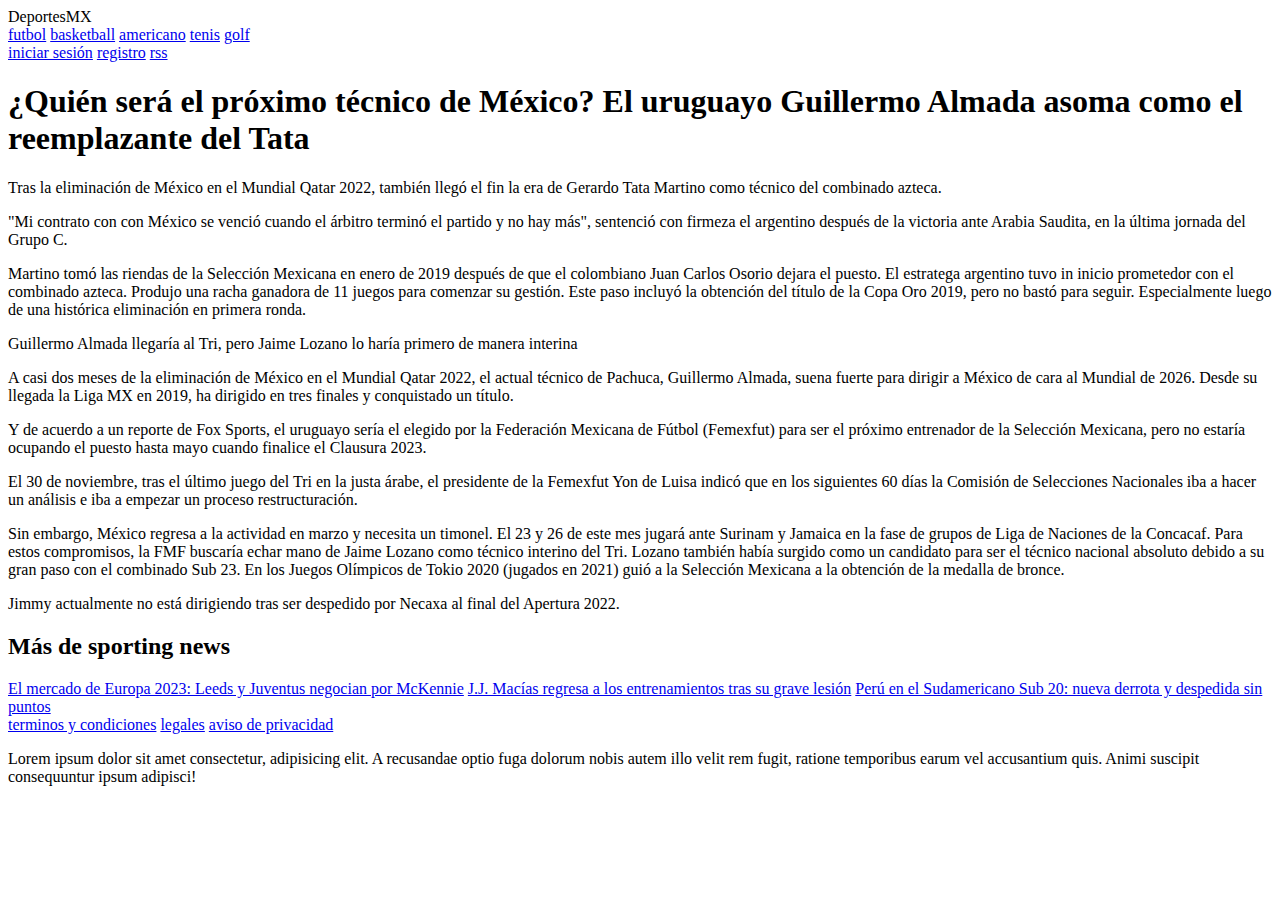
==== index.html @ b31f3b90 "sessión 1" ====
<!DOCTYPE html>
<html lang="en">

<head>
    <meta charset="UTF-8">
    <meta http-equiv="X-UA-Compatible" content="IE=edge">
    <meta name="viewport" content="width=device-width, initial-scale=1.0">
    <title>Taller de HTML</title>
</head>

<body>
    <main>
        <header>
            <div>DeportesMX</div>
            <nav>
                <section>
                    <a href="http://www.google.com">futbol</a>
                    <a href="http://www.google.com">basketball</a>
                    <a href="http://www.google.com">americano</a>
                    <a href="http://www.google.com">tenis</a>
                    <a href="http://www.google.com">golf</a>
                </section>
                <section>
                    <a href="http://www.google.com">iniciar sesión</a>
                    <a href="http://www.google.com">registro</a>
                    <a href="http://www.google.com">rss</a>
                </section>
            </nav>
        </header>
        <article>
            <div>

                <h1>¿Quién será el próximo técnico de México? El uruguayo Guillermo Almada asoma como el reemplazante
                    del
                    Tata</h1>
                <p>Tras la eliminación de México en el Mundial Qatar 2022, también llegó el fin la era de Gerardo Tata
                    Martino como técnico del combinado azteca.</p>
                <p>"Mi contrato con con México se venció cuando el árbitro terminó el partido y no hay más", sentenció
                    con
                    firmeza el argentino después de la victoria ante Arabia Saudita, en la última jornada del Grupo C.
                </p>
                <p>Martino tomó las riendas de la Selección Mexicana en enero de 2019 después de que el colombiano Juan
                    Carlos Osorio dejara el puesto. El estratega argentino tuvo in inicio prometedor con el combinado
                    azteca. Produjo una racha ganadora de 11 juegos para comenzar su gestión. Este paso incluyó la
                    obtención
                    del título de la Copa Oro 2019, pero no bastó para seguir. Especialmente luego de una histórica
                    eliminación en primera ronda.</p>
                <p>Guillermo Almada llegaría al Tri, pero Jaime Lozano lo haría primero de manera interina</p>
                <p>A casi dos meses de la eliminación de México en el Mundial Qatar 2022, el actual técnico de Pachuca,
                    Guillermo Almada, suena fuerte para dirigir a México de cara al Mundial de 2026. Desde su llegada la
                    Liga MX en 2019, ha dirigido en tres finales y conquistado un título.</p>
                <p>Y de acuerdo a un reporte de Fox Sports, el uruguayo sería el elegido por la Federación Mexicana de
                    Fútbol (Femexfut) para ser el próximo entrenador de la Selección Mexicana, pero no estaría ocupando
                    el
                    puesto hasta mayo cuando finalice el Clausura 2023.</p>
                <p>El 30 de noviembre, tras el último juego del Tri en la justa árabe, el presidente de la Femexfut Yon
                    de
                    Luisa indicó que en los siguientes 60 días la Comisión de Selecciones Nacionales iba a hacer un
                    análisis
                    e iba a empezar un proceso restructuración.</p>
                <p>Sin embargo, México regresa a la actividad en marzo y necesita un timonel. El 23 y 26 de este mes
                    jugará
                    ante Surinam y Jamaica en la fase de grupos de Liga de Naciones de la Concacaf. Para estos
                    compromisos,
                    la FMF buscaría echar mano de Jaime Lozano como técnico interino del Tri. Lozano también había
                    surgido
                    como un candidato para ser el técnico nacional absoluto debido a su gran paso con el combinado Sub
                    23.
                    En los Juegos Olímpicos de Tokio 2020 (jugados en 2021) guió a la Selección Mexicana a la obtención
                    de
                    la medalla de bronce.</p>
                <p>Jimmy actualmente no está dirigiendo tras ser despedido por Necaxa al final del Apertura 2022.</p>
                </div>
            <aside>
                <h2>Más de sporting news</h2>
                <a href="http://www.google.com">El mercado de Europa 2023: Leeds y Juventus negocian por McKennie</a>
                <a href="http://www.google.com">J.J. Macías regresa a los entrenamientos tras su grave lesión</a>
                <a href="http://www.google.com">Perú en el Sudamericano Sub 20: nueva derrota y despedida sin puntos</a>
            </aside>
        </article>
        <footer>
            <nav>
                <a href="http://www.google.com">terminos y condiciones</a>
                <a href="http://www.google.com">legales</a>
                <a href="http://www.google.com">aviso de privacidad</a>
            </nav>
            <p>Lorem ipsum dolor sit amet consectetur, adipisicing elit. A recusandae optio fuga dolorum nobis autem
                illo velit rem fugit, ratione temporibus earum vel accusantium quis. Animi suscipit consequuntur ipsum
                adipisci!</p>
        </footer>
    </main>

</body>

</html>
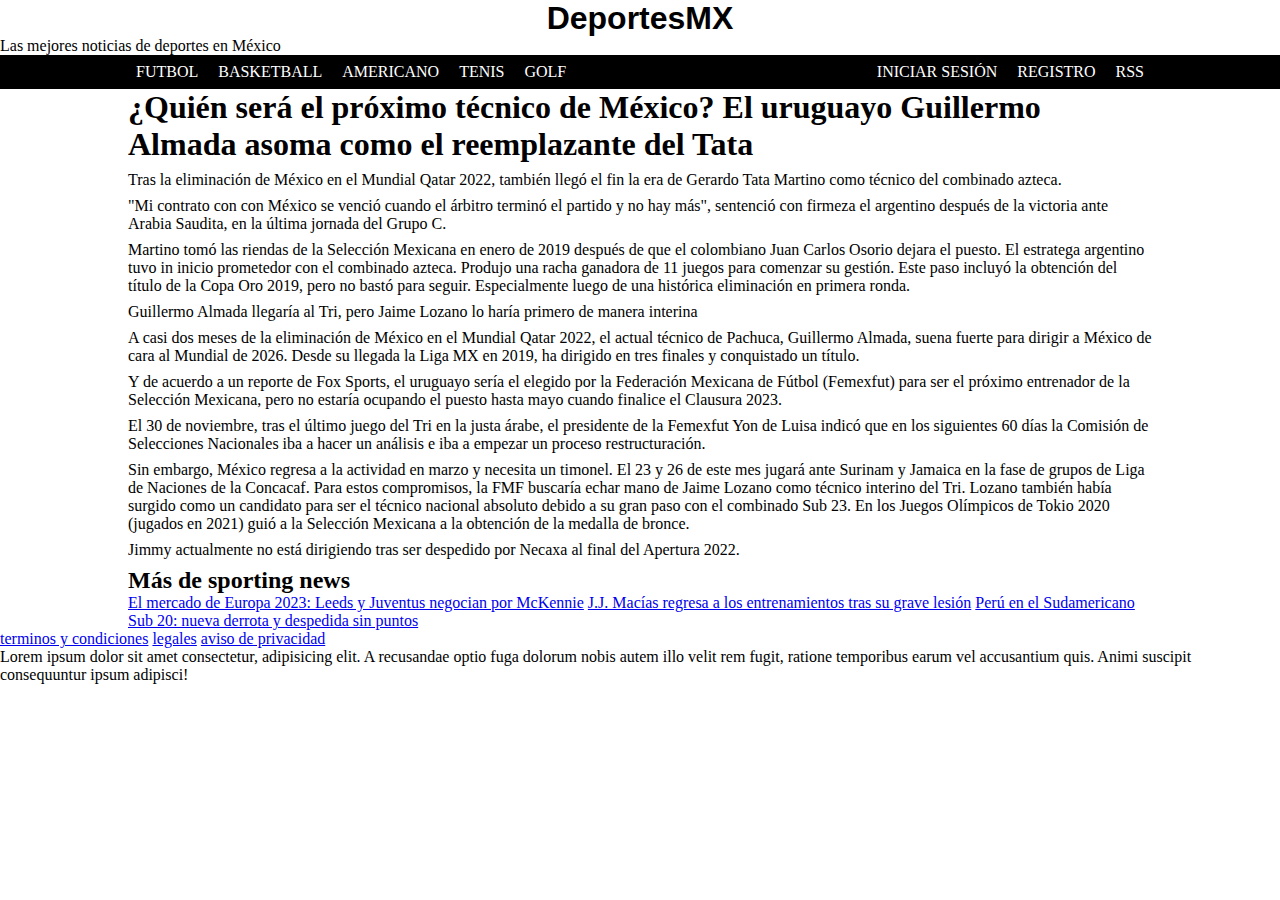
==== commit fa0f02fa: "sesión 2" ====
--- a/index.html
+++ b/index.html
@@ -6,30 +6,35 @@
     <meta http-equiv="X-UA-Compatible" content="IE=edge">
     <meta name="viewport" content="width=device-width, initial-scale=1.0">
     <title>Taller de HTML</title>
+    <link href="css/styles.css" rel="stylesheet" />
 </head>
 
 <body>
     <main>
         <header>
-            <div>DeportesMX</div>
+            <div id="LogoPrincipal" class="logoSite">DeportesMX</div>
+            <div>Las mejores noticias de deportes en México</div>
             <nav>
-                <section>
-                    <a href="http://www.google.com">futbol</a>
-                    <a href="http://www.google.com">basketball</a>
-                    <a href="http://www.google.com">americano</a>
-                    <a href="http://www.google.com">tenis</a>
-                    <a href="http://www.google.com">golf</a>
-                </section>
-                <section>
-                    <a href="http://www.google.com">iniciar sesión</a>
-                    <a href="http://www.google.com">registro</a>
-                    <a href="http://www.google.com">rss</a>
-                </section>
+                <div class="menuGroup">
+
+                    <section class="loginMenu">
+                        <a href="http://www.google.com">iniciar sesión</a>
+                        <a href="http://www.google.com">registro</a>
+                        <a href="http://www.google.com">rss</a>
+                    </section>
+                    <section class="mainMenu">
+                        <a href="http://www.google.com">futbol</a>
+                        <a href="http://www.google.com">basketball</a>
+                        <a href="http://www.google.com">americano</a>
+                        <a href="http://www.google.com">tenis</a>
+                        <a href="http://www.google.com">golf</a>
+                    </section>
+
+                </div>
             </nav>
         </header>
-        <article>
+        <article class="articleDetail">
             <div>
-
                 <h1>¿Quién será el próximo técnico de México? El uruguayo Guillermo Almada asoma como el reemplazante
                     del
                     Tata</h1>
@@ -70,7 +75,7 @@
                     de
                     la medalla de bronce.</p>
                 <p>Jimmy actualmente no está dirigiendo tras ser despedido por Necaxa al final del Apertura 2022.</p>
-                </div>
+            </div>
             <aside>
                 <h2>Más de sporting news</h2>
                 <a href="http://www.google.com">El mercado de Europa 2023: Leeds y Juventus negocian por McKennie</a>
--- a/css/styles.css
+++ b/css/styles.css
@@ -0,0 +1,55 @@
+* {
+    margin: 0;
+}
+
+body {
+    margin: 0;
+}
+
+header div.logoSite {
+    color: black;
+    text-align: center;
+    font-size: 2em;
+    font-weight: bold;
+    font-family: Helvetica, Arial, sans-serif;
+}
+
+header nav {
+    background-color: black;
+    padding: 0.5em;
+    display: block;
+    overflow: hidden;
+}
+header nav div.menuGroup{
+    width: 1024px;
+    margin: auto;
+    overflow: hidden;
+}
+header nav section{
+    width: 50%;
+    box-sizing: border-box;
+    float: right;
+}
+
+header nav section.loginMenu {
+    text-align: right;
+}
+
+header nav a {
+    color: white;
+    text-decoration: none;
+    text-transform: uppercase;
+    margin: 0.5em;
+}
+header nav a:hover {
+    color: yellow;
+}
+
+article.articleDetail {
+    max-width: 1024px;
+    margin: auto;
+}
+
+article.articleDetail p {
+    margin: 0.5em 0em;
+}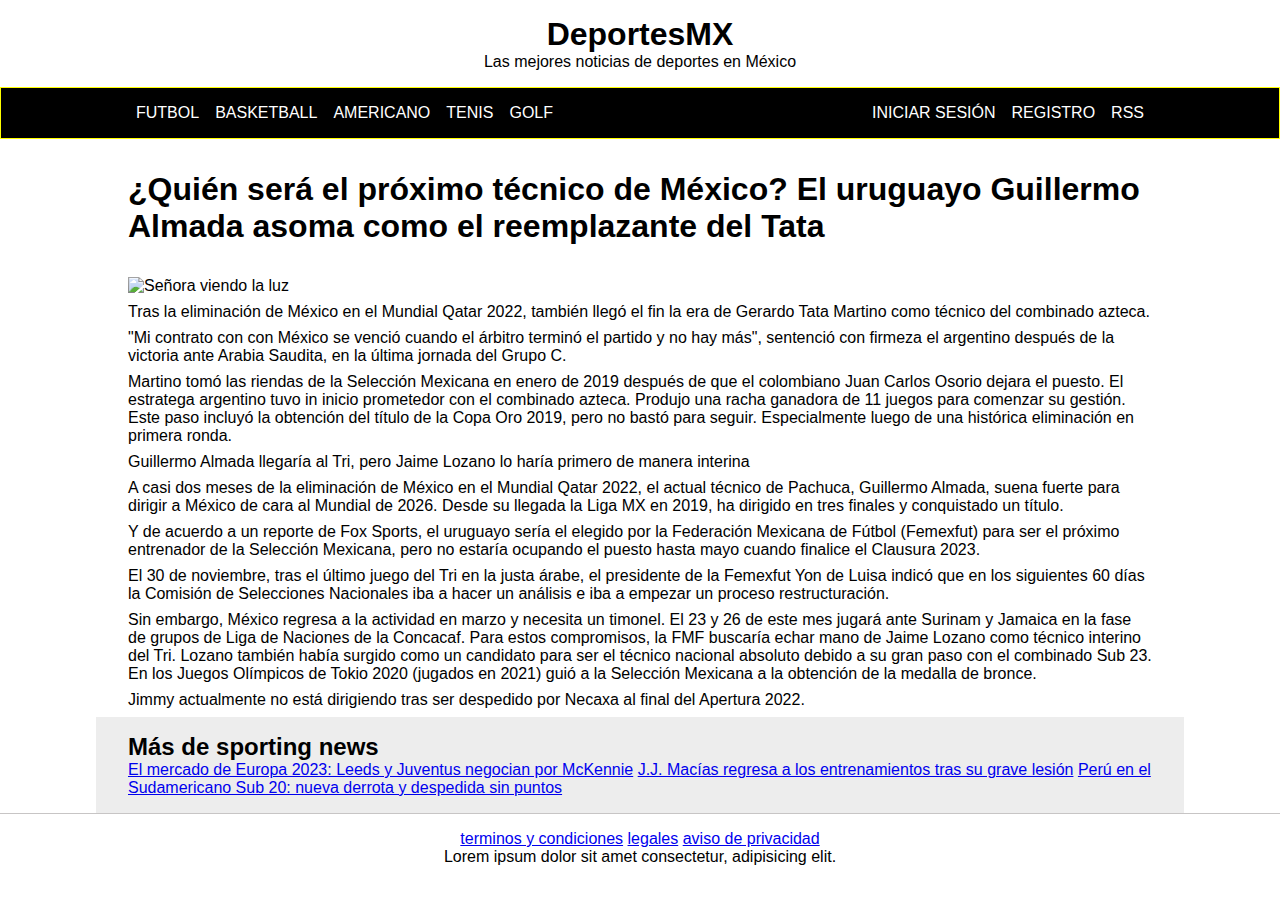
==== commit 90f950d7: "sesion 3" ====
--- a/index.html
+++ b/index.html
@@ -1,34 +1,34 @@
 <!DOCTYPE html>
-<html lang="en">
+<html lang="es">
 
 <head>
     <meta charset="UTF-8">
     <meta http-equiv="X-UA-Compatible" content="IE=edge">
     <meta name="viewport" content="width=device-width, initial-scale=1.0">
     <title>Taller de HTML</title>
-    <link href="css/styles.css" rel="stylesheet" />
+    <link href="css/styles.css" rel="stylesheet" >
 </head>
 
 <body>
     <main>
         <header>
             <div id="LogoPrincipal" class="logoSite">DeportesMX</div>
-            <div>Las mejores noticias de deportes en México</div>
+            <div class="subTitle">Las mejores noticias de deportes en México</div>
             <nav>
                 <div class="menuGroup">
 
-                    <section class="loginMenu">
+                    <div class="loginMenu">
                         <a href="http://www.google.com">iniciar sesión</a>
                         <a href="http://www.google.com">registro</a>
                         <a href="http://www.google.com">rss</a>
-                    </section>
-                    <section class="mainMenu">
+                    </div>
+                    <div class="mainMenu">
                         <a href="http://www.google.com">futbol</a>
                         <a href="http://www.google.com">basketball</a>
                         <a href="http://www.google.com">americano</a>
                         <a href="http://www.google.com">tenis</a>
                         <a href="http://www.google.com">golf</a>
-                    </section>
+                    </div>
 
                 </div>
             </nav>
@@ -38,6 +38,9 @@
                 <h1>¿Quién será el próximo técnico de México? El uruguayo Guillermo Almada asoma como el reemplazante
                     del
                     Tata</h1>
+                <figure>
+                    <img src="https://fastly.picsum.photos/id/399/500/300.jpg?hmac=r1L7N59sv6cA9YpQz7S1d4bnRTxQ7qKwkcuXxIvzkX8" alt="Señora viendo la luz" >
+                </figure>
                 <p>Tras la eliminación de México en el Mundial Qatar 2022, también llegó el fin la era de Gerardo Tata
                     Martino como técnico del combinado azteca.</p>
                 <p>"Mi contrato con con México se venció cuando el árbitro terminó el partido y no hay más", sentenció
@@ -89,9 +92,7 @@
                 <a href="http://www.google.com">legales</a>
                 <a href="http://www.google.com">aviso de privacidad</a>
             </nav>
-            <p>Lorem ipsum dolor sit amet consectetur, adipisicing elit. A recusandae optio fuga dolorum nobis autem
-                illo velit rem fugit, ratione temporibus earum vel accusantium quis. Animi suscipit consequuntur ipsum
-                adipisci!</p>
+            <p>Lorem ipsum dolor sit amet consectetur, adipisicing elit. </p>
         </footer>
     </main>
 
--- a/css/styles.css
+++ b/css/styles.css
@@ -1,9 +1,14 @@
 * {
     margin: 0;
+    font-family: Helvetica, Arial, sans-serif;
 }
 
 body {
     margin: 0;
+}
+
+header {
+    padding: 1em 0;
 }
 
 header div.logoSite {
@@ -11,7 +16,10 @@
     text-align: center;
     font-size: 2em;
     font-weight: bold;
-    font-family: Helvetica, Arial, sans-serif;
+}
+header div.subTitle {
+    text-align: center;
+    margin-bottom: 1em;
 }
 
 header nav {
@@ -20,11 +28,50 @@
     display: block;
     overflow: hidden;
 }
+
+header nav a {
+    color: white;
+    text-decoration: none;
+    text-transform: uppercase;
+    margin: 0.5em;
+    display: block;
+    text-align: center;
+}
+header nav a:hover {
+    color: yellow;
+}
+
+@media screen and (min-width: 800px){
+    header nav {
+        border: red solid 1px;
+    }
+
+    header nav a {
+        text-align: left;
+        float: left;
+    }
+    header nav div.loginMenu {
+        float: right;
+    }
+
+    header nav .menuGroup {
+        max-width: 1024px;
+        margin: auto;
+    }
+}
+
+@media screen and (min-width: 1024px){
+    header nav {
+        border: yellow solid 1px;
+    }
+}
+/*
 header nav div.menuGroup{
     width: 1024px;
     margin: auto;
     overflow: hidden;
-}
+}*/
+/*
 header nav section{
     width: 50%;
     box-sizing: border-box;
@@ -33,23 +80,41 @@
 
 header nav section.loginMenu {
     text-align: right;
-}
+}*/
 
-header nav a {
-    color: white;
-    text-decoration: none;
-    text-transform: uppercase;
-    margin: 0.5em;
-}
-header nav a:hover {
-    color: yellow;
-}
+
 
 article.articleDetail {
     max-width: 1024px;
     margin: auto;
+    padding: 1em 2em;
+    overflow: hidden;
 }
 
+article.articleDetail h1 {
+    margin-bottom: 1em;
+}
 article.articleDetail p {
     margin: 0.5em 0em;
+}
+
+article.articleDetail figure {
+    width: 100%;
+}
+article.articleDetail figure img{
+    width: 100%;
+}
+
+article.articleDetail aside {
+    background: #ededed;
+    padding: 1em 2em;
+    margin-left: -2em;
+    margin-right: -2em;
+    margin-bottom: -1em;
+}
+
+footer {
+    text-align: center;
+    border-top: 1px solid rgb(199, 197, 197);
+    padding: 1em 2em;
 }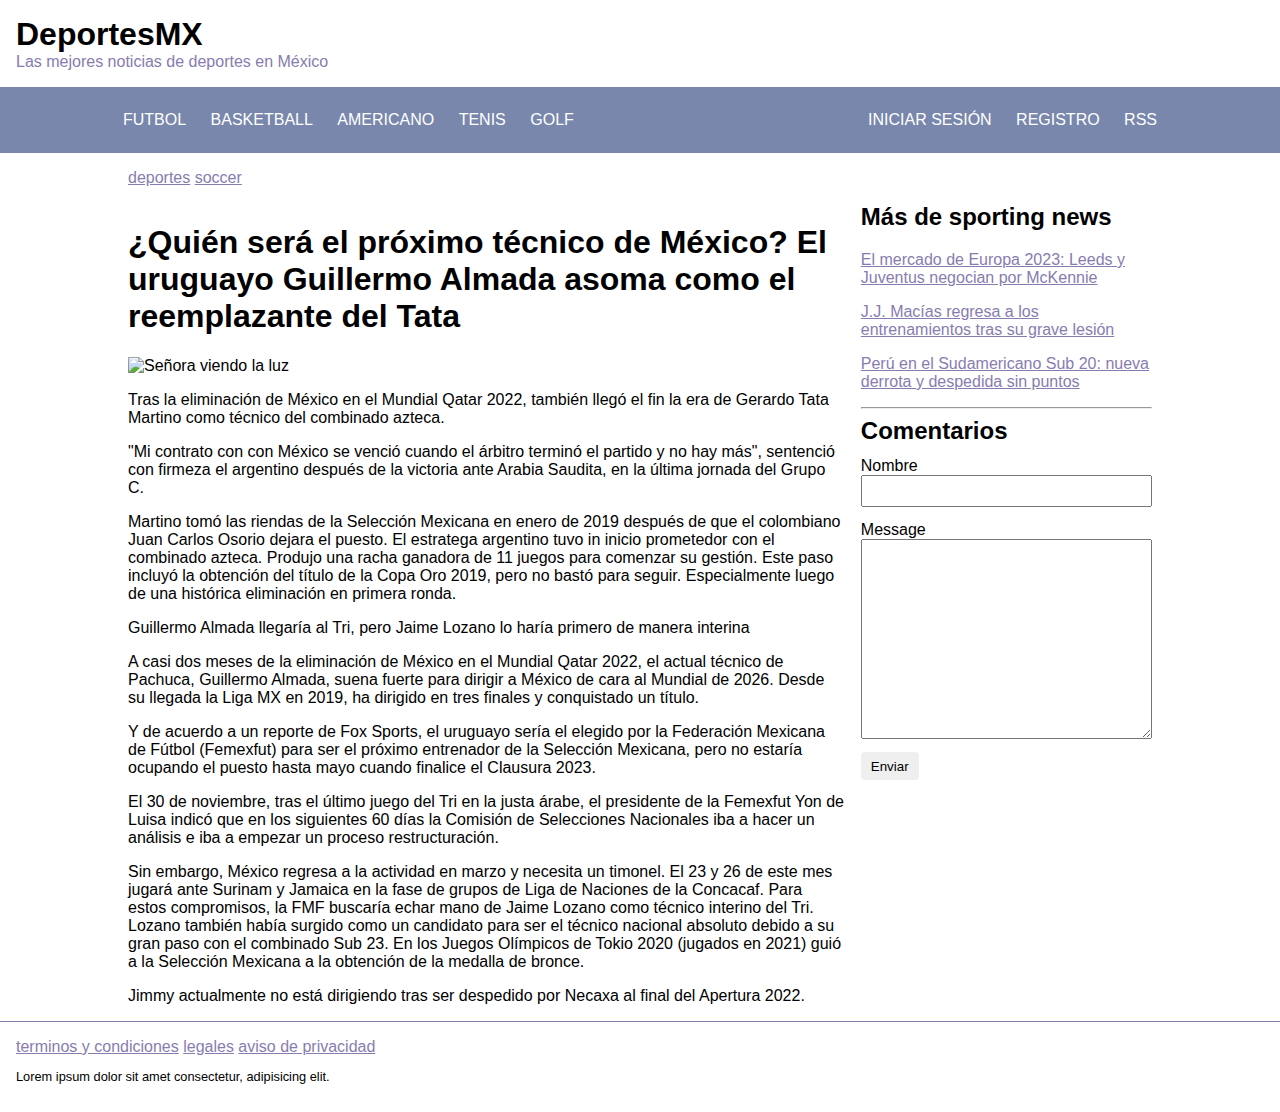
==== commit a9685ec3: "sesión 4" ====
--- a/index.html
+++ b/index.html
@@ -6,40 +6,44 @@
     <meta http-equiv="X-UA-Compatible" content="IE=edge">
     <meta name="viewport" content="width=device-width, initial-scale=1.0">
     <title>Taller de HTML</title>
-    <link href="css/styles.css" rel="stylesheet" >
+    <link href="css/article.css" rel="stylesheet">
 </head>
 
 <body>
-    <main>
+    <div>
         <header>
             <div id="LogoPrincipal" class="logoSite">DeportesMX</div>
             <div class="subTitle">Las mejores noticias de deportes en México</div>
-            <nav>
+            <menu>
                 <div class="menuGroup">
 
                     <div class="loginMenu">
-                        <a href="http://www.google.com">iniciar sesión</a>
-                        <a href="http://www.google.com">registro</a>
-                        <a href="http://www.google.com">rss</a>
+                        <a href="#">iniciar sesión</a>
+                        <a href="#">registro</a>
+                        <a href="#">rss</a>
                     </div>
                     <div class="mainMenu">
-                        <a href="http://www.google.com">futbol</a>
-                        <a href="http://www.google.com">basketball</a>
-                        <a href="http://www.google.com">americano</a>
-                        <a href="http://www.google.com">tenis</a>
-                        <a href="http://www.google.com">golf</a>
+                        <a href="#">futbol</a>
+                        <a href="#">basketball</a>
+                        <a href="#">americano</a>
+                        <a href="#">tenis</a>
+                        <a href="#">golf</a>
                     </div>
 
                 </div>
-            </nav>
+            </menu>
         </header>
-        <article class="articleDetail">
-            <div>
+        <nav class="breadCrumbs">
+            <a href="#">deportes</a>
+            <a href="#">soccer</a>
+        </nav>
+        <main class="articleDetail">
+            <div class="mainContent">
                 <h1>¿Quién será el próximo técnico de México? El uruguayo Guillermo Almada asoma como el reemplazante
-                    del
-                    Tata</h1>
+                    del Tata</h1>
                 <figure>
-                    <img src="https://fastly.picsum.photos/id/399/500/300.jpg?hmac=r1L7N59sv6cA9YpQz7S1d4bnRTxQ7qKwkcuXxIvzkX8" alt="Señora viendo la luz" >
+                    <img src="https://fastly.picsum.photos/id/399/500/300.jpg?hmac=r1L7N59sv6cA9YpQz7S1d4bnRTxQ7qKwkcuXxIvzkX8"
+                        alt="Señora viendo la luz">
                 </figure>
                 <p>Tras la eliminación de México en el Mundial Qatar 2022, también llegó el fin la era de Gerardo Tata
                     Martino como técnico del combinado azteca.</p>
@@ -62,39 +66,58 @@
                     el
                     puesto hasta mayo cuando finalice el Clausura 2023.</p>
                 <p>El 30 de noviembre, tras el último juego del Tri en la justa árabe, el presidente de la Femexfut Yon
-                    de
-                    Luisa indicó que en los siguientes 60 días la Comisión de Selecciones Nacionales iba a hacer un
-                    análisis
-                    e iba a empezar un proceso restructuración.</p>
+                    de Luisa indicó que en los siguientes 60 días la Comisión de Selecciones Nacionales iba a hacer un
+                    análisis e iba a empezar un proceso restructuración.</p>
                 <p>Sin embargo, México regresa a la actividad en marzo y necesita un timonel. El 23 y 26 de este mes
                     jugará
                     ante Surinam y Jamaica en la fase de grupos de Liga de Naciones de la Concacaf. Para estos
-                    compromisos,
-                    la FMF buscaría echar mano de Jaime Lozano como técnico interino del Tri. Lozano también había
-                    surgido
-                    como un candidato para ser el técnico nacional absoluto debido a su gran paso con el combinado Sub
+                    compromisos, la FMF buscaría echar mano de Jaime Lozano como técnico interino del Tri. Lozano
+                    también había
+                    surgido como un candidato para ser el técnico nacional absoluto debido a su gran paso con el
+                    combinado Sub
                     23.
                     En los Juegos Olímpicos de Tokio 2020 (jugados en 2021) guió a la Selección Mexicana a la obtención
-                    de
-                    la medalla de bronce.</p>
+                    de la medalla de bronce.</p>
                 <p>Jimmy actualmente no está dirigiendo tras ser despedido por Necaxa al final del Apertura 2022.</p>
             </div>
             <aside>
-                <h2>Más de sporting news</h2>
-                <a href="http://www.google.com">El mercado de Europa 2023: Leeds y Juventus negocian por McKennie</a>
-                <a href="http://www.google.com">J.J. Macías regresa a los entrenamientos tras su grave lesión</a>
-                <a href="http://www.google.com">Perú en el Sudamericano Sub 20: nueva derrota y despedida sin puntos</a>
+                <section>
+                    <h2>Más de sporting news</h2>
+                    <nav>
+                        <a href="#">El mercado de Europa 2023: Leeds y Juventus negocian por McKennie</a>
+                        <a href="#">J.J. Macías regresa a los entrenamientos tras su grave lesión</a>
+                        <a href="#">Perú en el Sudamericano Sub 20: nueva derrota y despedida sin puntos</a>
+                    </nav>
+                </section>
+                <hr>
+                <section>
+                    <h2>Comentarios</h2>
+                    <form action="#">
+                        <div>
+                            <div>
+                                <label>Nombre</label>
+                                <input name="useName">
+                            </div>
+                            <div>
+                                <label>Message</label>
+                                <textarea></textarea>
+                            </div>
+                            <button>Enviar</button>
+                        </div>
+        
+                    </form>
+                </section>
             </aside>
-        </article>
+        </main>
         <footer>
             <nav>
-                <a href="http://www.google.com">terminos y condiciones</a>
-                <a href="http://www.google.com">legales</a>
-                <a href="http://www.google.com">aviso de privacidad</a>
+                <a href="#">terminos y condiciones</a>
+                <a href="#">legales</a>
+                <a href="#">aviso de privacidad</a>
             </nav>
             <p>Lorem ipsum dolor sit amet consectetur, adipisicing elit. </p>
         </footer>
-    </main>
+    </div>
 
 </body>
 
--- a/css/article.css
+++ b/css/article.css
@@ -0,0 +1,143 @@
+main aside form button, html body div main nav.breadCrumbs a, html body div header menu a {
+  text-decoration: none;
+  display: inline-block;
+  border: none;
+  border-radius: 4px;
+  padding: 0.5em 10px;
+}
+main aside form button:hover, html body div main nav.breadCrumbs a:hover, html body div header menu a:hover {
+  color: white;
+  background: #261758;
+}
+
+*, input, textarea {
+  font-family: Arial, Helvetica, sans-serif;
+}
+
+html a {
+  color: #887CAF;
+}
+html body {
+  margin: 0;
+}
+html body div header {
+  overflow: hidden;
+  padding: 1em 1em 0 1em;
+}
+html body div header div.logoSite {
+  font-size: 2em;
+  font-weight: bold;
+}
+html body div header div.subTitle {
+  color: #887CAF;
+}
+html body div header menu {
+  padding: 0;
+  background: #7887AB;
+  padding: 1em;
+  overflow: hidden;
+  text-transform: uppercase;
+  margin: 1em -1em 0 -1em;
+}
+@media screen and (min-width: 800px) {
+  html body div header menu {
+    padding: 1em 0;
+  }
+  html body div header menu div.loginMenu {
+    float: right;
+  }
+  html body div header menu div.mainMenu {
+    float: left;
+  }
+}
+html body div header menu div.menuGroup {
+  overflow: hidden;
+  margin: 0 -1em;
+}
+@media screen and (min-width: 800px) {
+  html body div header menu div.menuGroup {
+    max-width: 1054px;
+    margin: auto;
+  }
+}
+html body div header menu a {
+  box-sizing: border-box;
+  display: block;
+  color: white;
+}
+@media screen and (min-width: 800px) {
+  html body div header menu a {
+    display: inline-block;
+  }
+}
+html body div nav.breadCrumbs {
+  max-width: 1024px;
+  margin: auto;
+  display: block;
+  padding: 1em;
+}
+html body div main {
+  overflow: hidden;
+  padding: 0 1em;
+}
+@media screen and (min-width: 800px) {
+  html body div main {
+    max-width: 1024px;
+    margin: auto;
+  }
+}
+html body div footer {
+  border-top: #887CAF solid 1px;
+  padding: 1em;
+}
+html body div footer p {
+  font-size: 0.8em;
+}
+
+@media screen and (min-width: 800px) {
+  main {
+    display: flex;
+  }
+}
+main h1 {
+  font-size: 2em;
+}
+main figure {
+  padding: 0;
+  margin: 0;
+}
+main figure img {
+  width: 100%;
+}
+main div.mainContent {
+  box-sizing: border-box;
+}
+@media screen and (min-width: 800px) {
+  main div.mainContent {
+    max-width: 70%;
+    margin-right: 1em;
+  }
+}
+main aside {
+  box-sizing: border-box;
+}
+main aside a {
+  display: block;
+  padding: 0.5em 0;
+}
+main aside h2 {
+  margin: 0 0 0.5em 0;
+}
+main aside form label {
+  display: block;
+}
+main aside form input, main aside form textarea {
+  width: 100%;
+  box-sizing: border-box;
+  display: block;
+  padding: 0.5em;
+  margin-bottom: 1em;
+}
+main aside form textarea {
+  min-height: 200px;
+}/*# sourceMappingURL=article.css.map */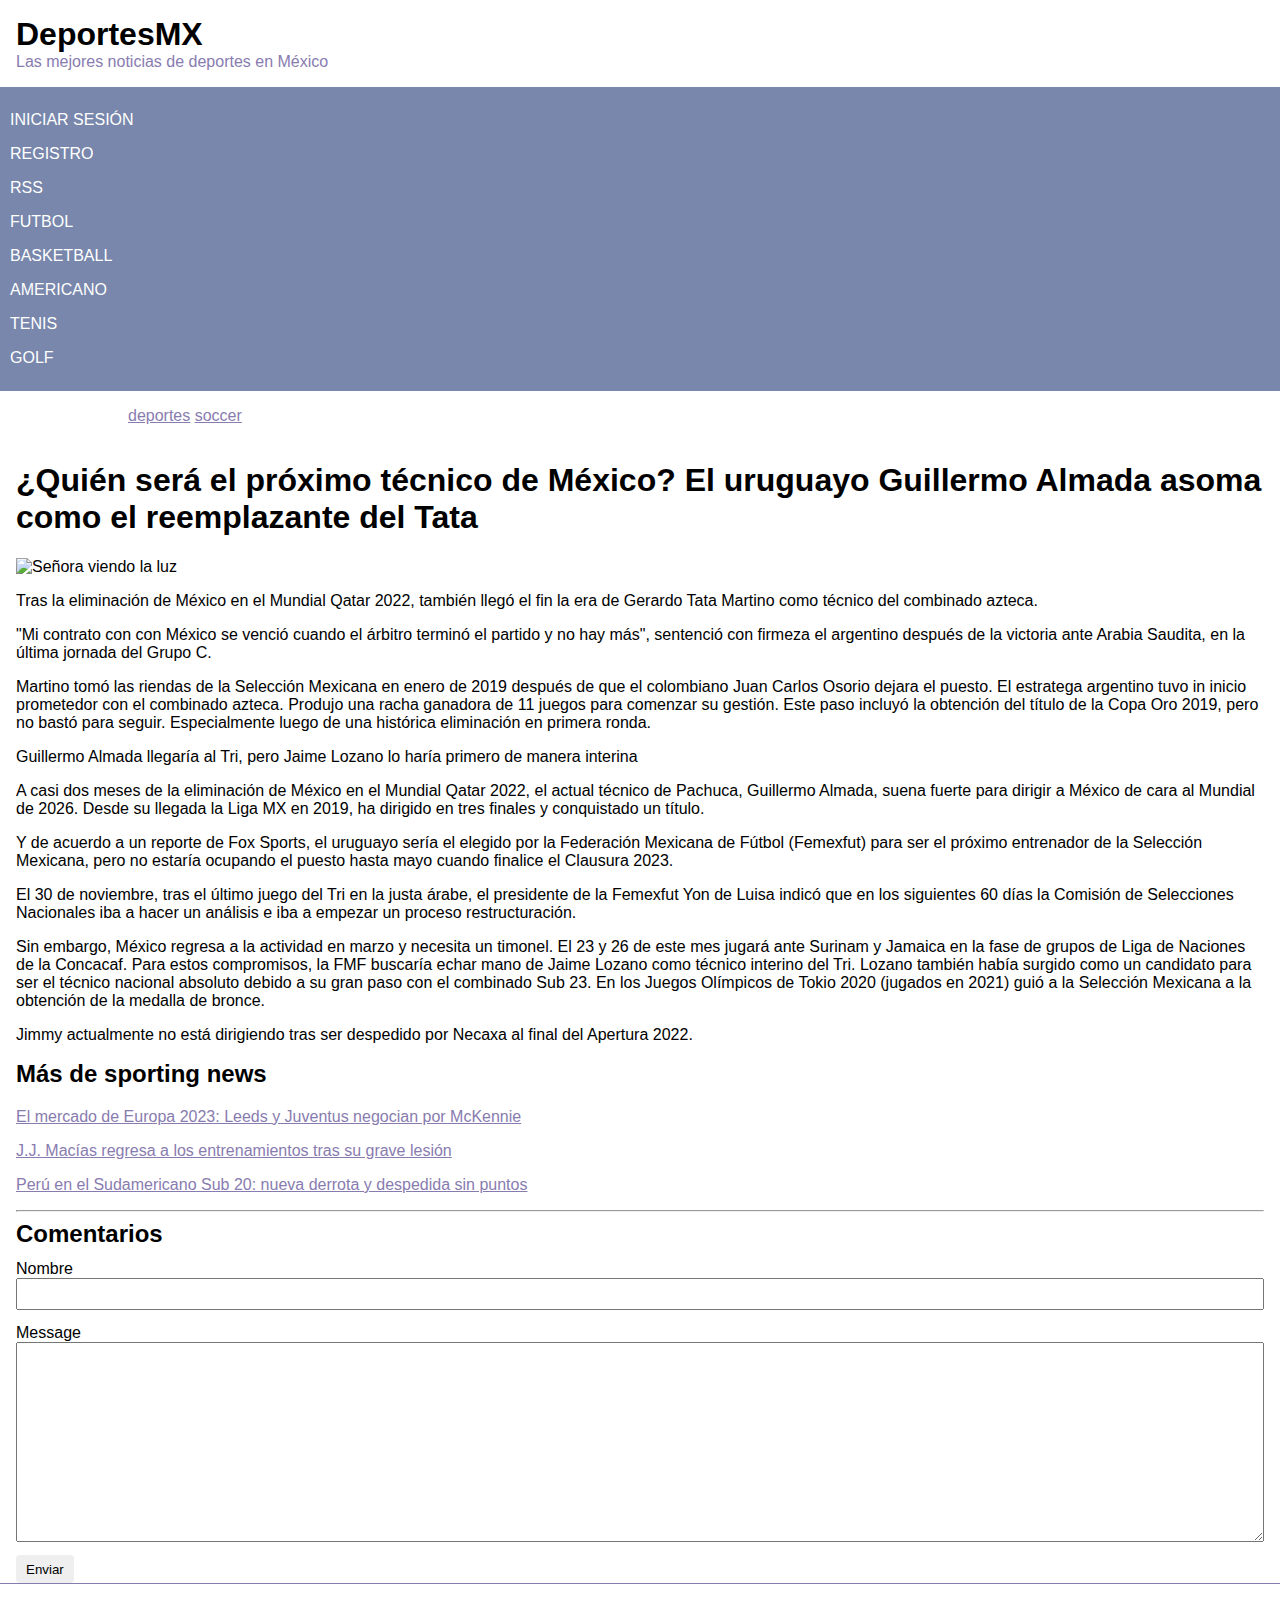
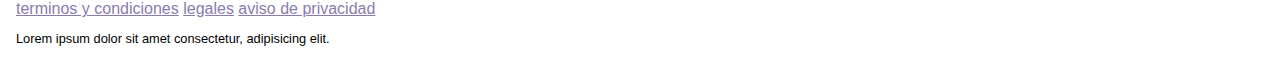
==== commit 59cf18a1: "sesión 7" ====
--- a/index.html
+++ b/index.html
@@ -100,7 +100,7 @@
                             </div>
                             <div>
                                 <label>Message</label>
-                                <textarea></textarea>
+                                <textarea name="messageBody"></textarea>
                             </div>
                             <button>Enviar</button>
                         </div>
--- a/css/article.css
+++ b/css/article.css
@@ -10,7 +10,7 @@
   background: #261758;
 }
 
-*, input, textarea {
+* {
   font-family: Arial, Helvetica, sans-serif;
 }
 
@@ -39,36 +39,14 @@
   text-transform: uppercase;
   margin: 1em -1em 0 -1em;
 }
-@media screen and (min-width: 800px) {
-  html body div header menu {
-    padding: 1em 0;
-  }
-  html body div header menu div.loginMenu {
-    float: right;
-  }
-  html body div header menu div.mainMenu {
-    float: left;
-  }
-}
 html body div header menu div.menuGroup {
   overflow: hidden;
   margin: 0 -1em;
-}
-@media screen and (min-width: 800px) {
-  html body div header menu div.menuGroup {
-    max-width: 1054px;
-    margin: auto;
-  }
 }
 html body div header menu a {
   box-sizing: border-box;
   display: block;
   color: white;
-}
-@media screen and (min-width: 800px) {
-  html body div header menu a {
-    display: inline-block;
-  }
 }
 html body div nav.breadCrumbs {
   max-width: 1024px;
@@ -80,12 +58,6 @@
   overflow: hidden;
   padding: 0 1em;
 }
-@media screen and (min-width: 800px) {
-  html body div main {
-    max-width: 1024px;
-    margin: auto;
-  }
-}
 html body div footer {
   border-top: #887CAF solid 1px;
   padding: 1em;
@@ -94,11 +66,6 @@
   font-size: 0.8em;
 }
 
-@media screen and (min-width: 800px) {
-  main {
-    display: flex;
-  }
-}
 main h1 {
   font-size: 2em;
 }
@@ -111,12 +78,6 @@
 }
 main div.mainContent {
   box-sizing: border-box;
-}
-@media screen and (min-width: 800px) {
-  main div.mainContent {
-    max-width: 70%;
-    margin-right: 1em;
-  }
 }
 main aside {
   box-sizing: border-box;
